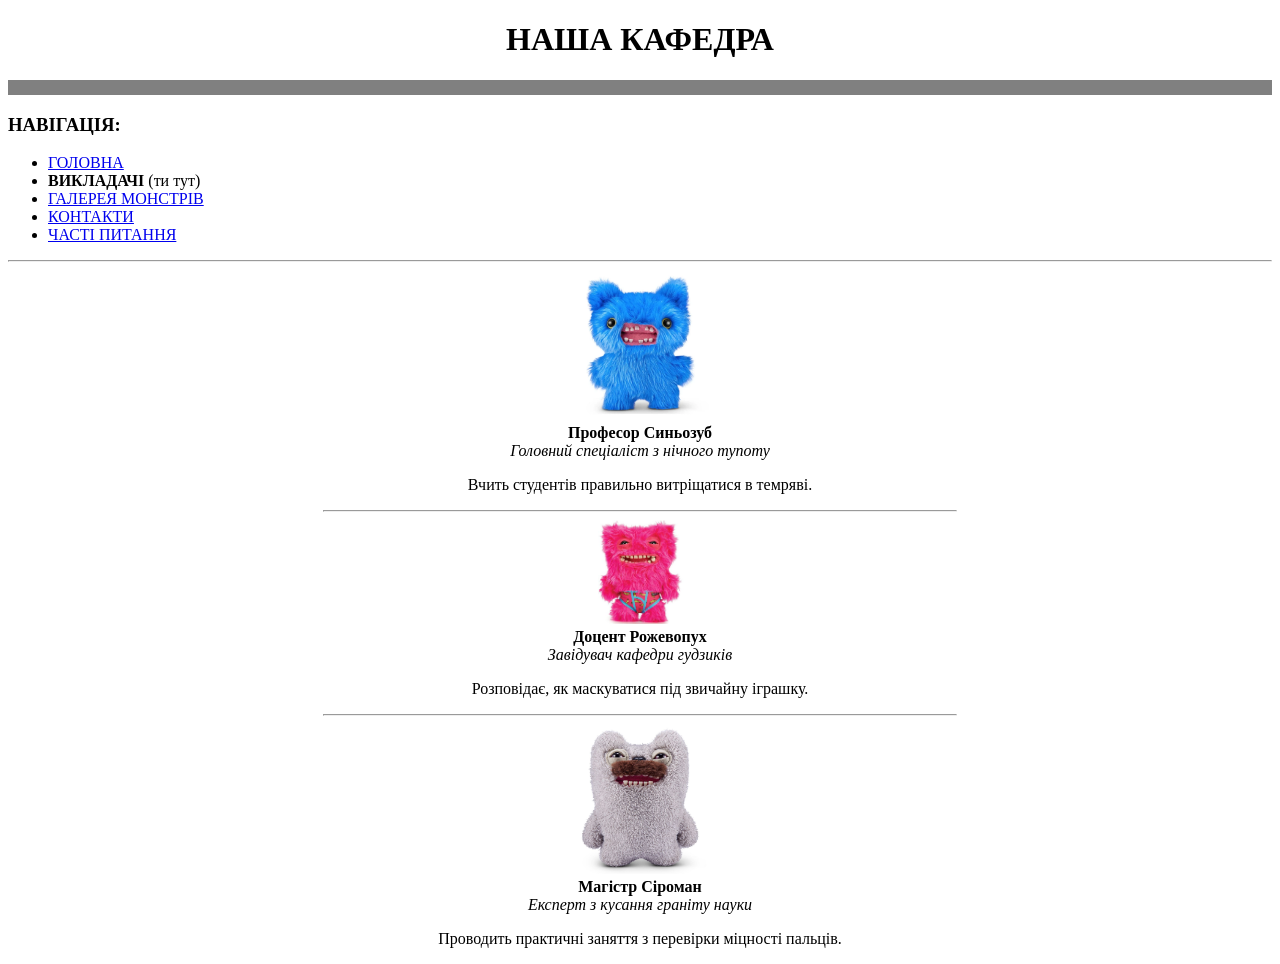
==== pages/about.html @ 04491fee "new pages with fugglers" ====
<!DOCTYPE html>
<html lang="uk">
<head>
    <meta charset="UTF-8">
    <meta name="viewport" content="width=device-width, initial-scale=1.0">
    <title>Наші Викладачі</title>
</head>
<body>

    <center>
        <h1> НАША КАФЕДРА </h1>
    </center>

    <hr noshade size="15">

    <h3>НАВІГАЦІЯ:</h3>

    <nav>
        <ul>
            <li><a href="../index.html">ГОЛОВНА</a></li>
            <li><b>ВИКЛАДАЧІ</b> (ти тут)</li>
            <li><a href="gallery.html">ГАЛЕРЕЯ МОНСТРІВ</a></li>
            <li><a href="contacts.html">КОНТАКТИ</a></li>
            <li><a href="faq.html">ЧАСТІ ПИТАННЯ</a></li>
        </ul>
    </nav>

    <hr>

    <center>
        <img src="../images/6119734.webp" width="150" title="Професор">
        <br>
        <strong>Професор Синьозуб</strong><br>
        <em>Головний спеціаліст з нічного тупоту</em>
        <p>Вчить студентів правильно витріщатися в темряві.</p>
    </center>

    <hr width="50%">

    <center>
        <img src="../images/976_02-650x450.jpg" width="150" title="Доцент">
        <br>
        <strong>Доцент Рожевопух</strong><br>
        <em>Завідувач кафедри гудзиків</em>
        <p>Розповідає, як маскуватися під звичайну іграшку.</p>
    </center>

    <hr width="50%">

    <center>
        <img src="../images/products_other_537145_1_1761638765.276.jpg" width="150" title="Лаборант">
        <br>
        <strong>Магістр Сіроман</strong><br>
        <em>Експерт з кусання граніту науки</em>
        <p>Проводить практичні заняття з перевірки міцності пальців.</p>
    </center>


</body>
</html>
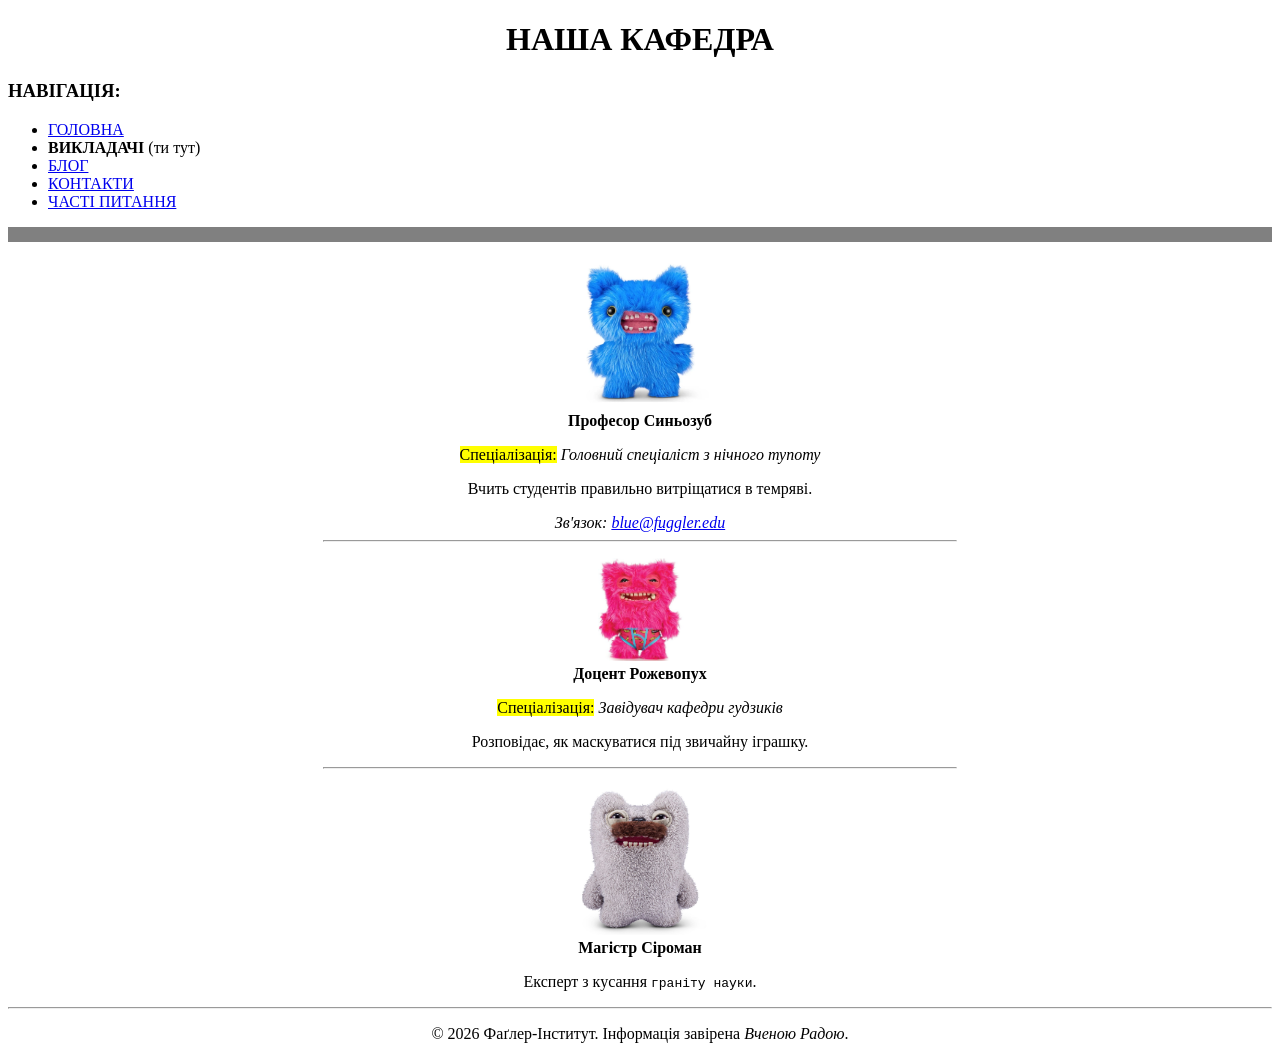
==== commit cf7d6fac: "Add semantic HTML5 structure" ====
--- a/pages/about.html
+++ b/pages/about.html
@@ -7,54 +7,71 @@
 </head>
 <body>
 
-    <center>
-        <h1> НАША КАФЕДРА </h1>
-    </center>
+    <header>
+        <center>
+            <h1>НАША КАФЕДРА</h1>
+        </center>
+        <h3>НАВІГАЦІЯ:</h3>
+        <nav>
+                <ul>
+                    <li><a href="../index.html">ГОЛОВНА</a></li>
+                    <li><b>ВИКЛАДАЧІ</b> (ти тут)</li>
+                    <li><a href="blog.html">БЛОГ</a></li>
+                    <li><a href="contacts.html">КОНТАКТИ</a></li>
+                    <li><a href="faq.html">ЧАСТІ ПИТАННЯ</a></li>
+                </ul>
+        </nav>
+    </header>
 
     <hr noshade size="15">
 
-    <h3>НАВІГАЦІЯ:</h3>
+    <main>
+        <section>
+            <article>
+                <center>
+                    <figure>
+                        <img src="../images/6119734.webp" width="150" alt="Професор Синьозуб">
+                        <figcaption><strong>Професор Синьозуб</strong></figcaption>
+                    </figure>
+                    <p><mark>Спеціалізація:</mark> <em>Головний спеціаліст з нічного тупоту</em></p>
+                    <p>Вчить студентів правильно витріщатися в темряві.</p>
+                    <address>Зв'язок: <a href="mailto:blue@fuggler.edu">blue@fuggler.edu</a></address>
+                </center>
+            </article>
 
-    <nav>
-        <ul>
-            <li><a href="../index.html">ГОЛОВНА</a></li>
-            <li><b>ВИКЛАДАЧІ</b> (ти тут)</li>
-            <li><a href="gallery.html">ГАЛЕРЕЯ МОНСТРІВ</a></li>
-            <li><a href="contacts.html">КОНТАКТИ</a></li>
-            <li><a href="faq.html">ЧАСТІ ПИТАННЯ</a></li>
-        </ul>
-    </nav>
+            <hr width="50%">
 
-    <hr>
+            <article>
+                <center>
+                    <figure>
+                        <img src="../images/976_02-650x450.jpg" width="150" alt="Доцент Рожевопух">
+                        <figcaption><strong>Доцент Рожевопух</strong></figcaption>
+                    </figure>
+                    <p><mark>Спеціалізація:</mark> <em>Завідувач кафедри гудзиків</em></p>
+                    <p>Розповідає, як маскуватися під звичайну іграшку.</p>
+                </center>
+            </article>
 
-    <center>
-        <img src="../images/6119734.webp" width="150" title="Професор">
-        <br>
-        <strong>Професор Синьозуб</strong><br>
-        <em>Головний спеціаліст з нічного тупоту</em>
-        <p>Вчить студентів правильно витріщатися в темряві.</p>
-    </center>
+            <hr width="50%">
 
-    <hr width="50%">
+            <article>
+                <center>
+                    <figure>
+                        <img src="../images/products_other_537145_1_1761638765.276.jpg" width="150" alt="Магістр Сіроман">
+                        <figcaption><strong>Магістр Сіроман</strong></figcaption>
+                    </figure>
+                    <p>Експерт з кусання <code>граніту науки</code>.</p>
+                </center>
+            </article>
+        </section>
+    </main>
 
-    <center>
-        <img src="../images/976_02-650x450.jpg" width="150" title="Доцент">
-        <br>
-        <strong>Доцент Рожевопух</strong><br>
-        <em>Завідувач кафедри гудзиків</em>
-        <p>Розповідає, як маскуватися під звичайну іграшку.</p>
-    </center>
-
-    <hr width="50%">
-
-    <center>
-        <img src="../images/products_other_537145_1_1761638765.276.jpg" width="150" title="Лаборант">
-        <br>
-        <strong>Магістр Сіроман</strong><br>
-        <em>Експерт з кусання граніту науки</em>
-        <p>Проводить практичні заняття з перевірки міцності пальців.</p>
-    </center>
-
+    <footer>
+        <hr>
+        <center>
+            <p>&copy; 2026 Фаґлер-Інститут. Інформація завірена <cite>Вченою Радою</cite>.</p>
+        </center>
+    </footer>
 
 </body>
 </html>
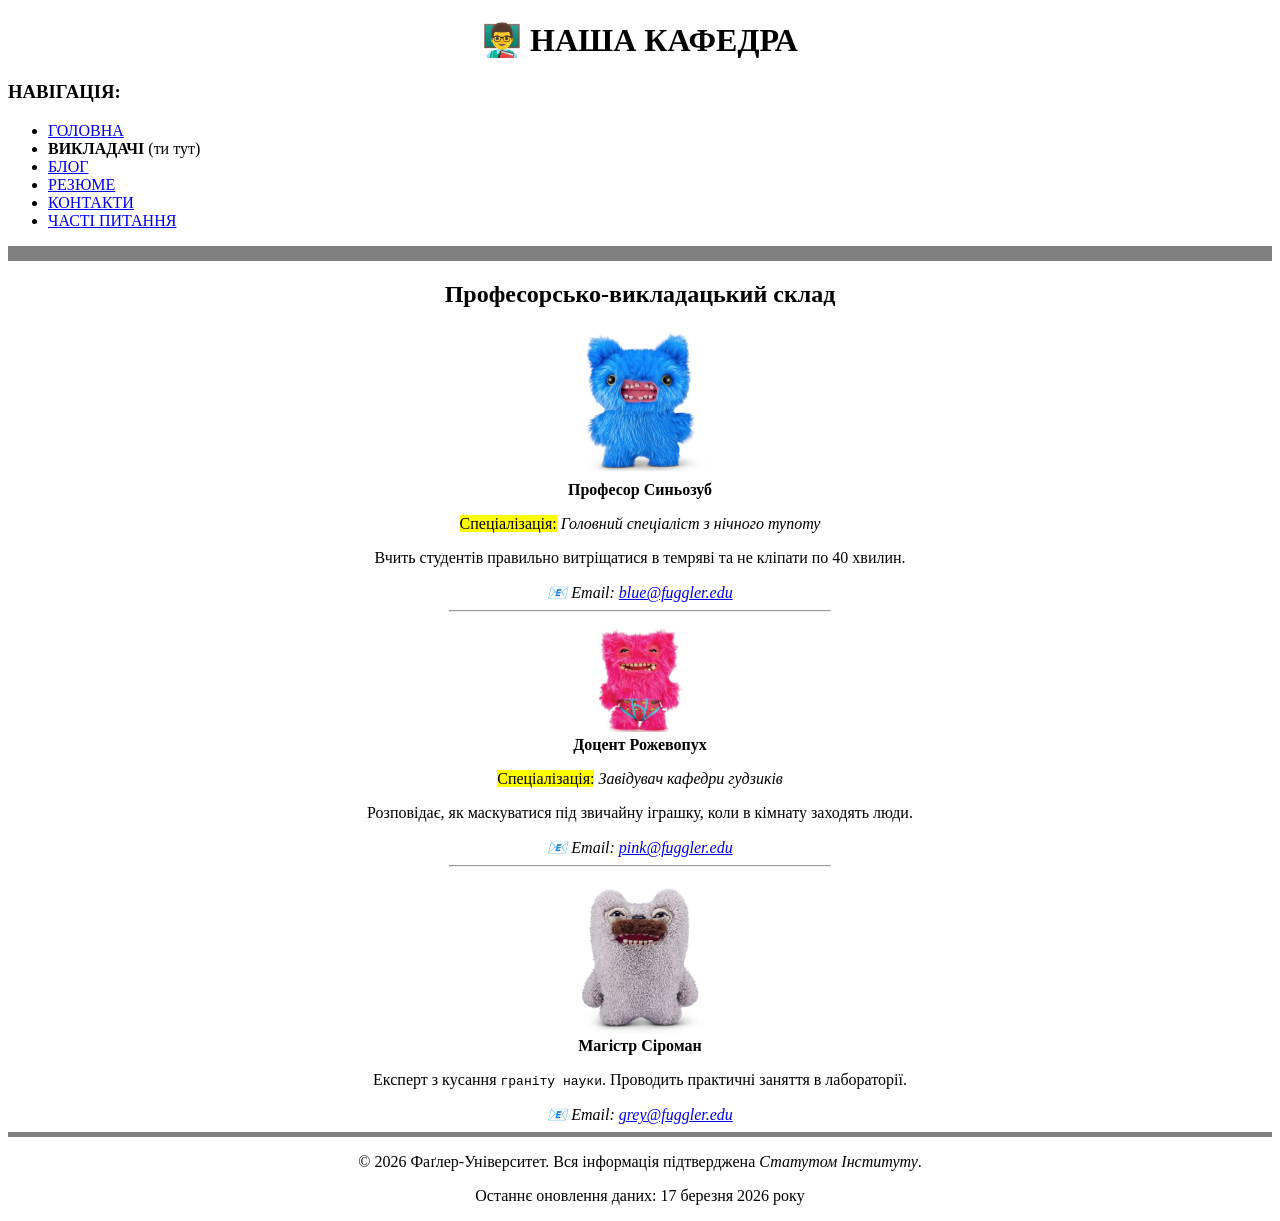
==== commit 37b64063: "new page" ====
--- a/pages/about.html
+++ b/pages/about.html
@@ -3,13 +3,13 @@
 <head>
     <meta charset="UTF-8">
     <meta name="viewport" content="width=device-width, initial-scale=1.0">
-    <title>Наші Викладачі</title>
+    <title>Наші Викладачі — Фаґлер-Університет</title>
 </head>
 <body>
 
     <header>
         <center>
-            <h1>НАША КАФЕДРА</h1>
+            <h1>👨‍🏫 НАША КАФЕДРА</h1>
         </center>
         <h3>НАВІГАЦІЯ:</h3>
         <nav>
@@ -17,6 +17,7 @@
                     <li><a href="../index.html">ГОЛОВНА</a></li>
                     <li><b>ВИКЛАДАЧІ</b> (ти тут)</li>
                     <li><a href="blog.html">БЛОГ</a></li>
+                    <li><a href="resume.html">РЕЗЮМЕ</a></li>
                     <li><a href="contacts.html">КОНТАКТИ</a></li>
                     <li><a href="faq.html">ЧАСТІ ПИТАННЯ</a></li>
                 </ul>
@@ -27,6 +28,8 @@
 
     <main>
         <section>
+            <center><h2>Професорсько-викладацький склад</h2></center>
+
             <article>
                 <center>
                     <figure>
@@ -34,12 +37,15 @@
                         <figcaption><strong>Професор Синьозуб</strong></figcaption>
                     </figure>
                     <p><mark>Спеціалізація:</mark> <em>Головний спеціаліст з нічного тупоту</em></p>
-                    <p>Вчить студентів правильно витріщатися в темряві.</p>
-                    <address>Зв'язок: <a href="mailto:blue@fuggler.edu">blue@fuggler.edu</a></address>
+                    <p>Вчить студентів правильно витріщатися в темряві та не кліпати по 40 хвилин.</p>
+                    
+                    <address>
+                        📧 Email: <a href="mailto:blue@fuggler.edu">blue@fuggler.edu</a>
+                    </address>
                 </center>
             </article>
 
-            <hr width="50%">
+            <hr width="30%">
 
             <article>
                 <center>
@@ -48,11 +54,14 @@
                         <figcaption><strong>Доцент Рожевопух</strong></figcaption>
                     </figure>
                     <p><mark>Спеціалізація:</mark> <em>Завідувач кафедри гудзиків</em></p>
-                    <p>Розповідає, як маскуватися під звичайну іграшку.</p>
+                    <p>Розповідає, як маскуватися під звичайну іграшку, коли в кімнату заходять люди.</p>
+                    <address>
+                        📧 Email: <a href="mailto:pink@fuggler.edu">pink@fuggler.edu</a>
+                    </address>
                 </center>
             </article>
 
-            <hr width="50%">
+            <hr width="30%">
 
             <article>
                 <center>
@@ -60,16 +69,20 @@
                         <img src="../images/products_other_537145_1_1761638765.276.jpg" width="150" alt="Магістр Сіроман">
                         <figcaption><strong>Магістр Сіроман</strong></figcaption>
                     </figure>
-                    <p>Експерт з кусання <code>граніту науки</code>.</p>
+                    <p>Експерт з кусання <code>граніту науки</code>. Проводить практичні заняття в лабораторії.</p>
+                    <address>
+                        📧 Email: <a href="mailto:grey@fuggler.edu">grey@fuggler.edu</a>
+                    </address>
                 </center>
             </article>
         </section>
     </main>
 
     <footer>
-        <hr>
+        <hr noshade size="5">
         <center>
-            <p>&copy; 2026 Фаґлер-Інститут. Інформація завірена <cite>Вченою Радою</cite>.</p>
+            <p>&copy; 2026 Фаґлер-Університет. Вся інформація підтверджена <cite>Статутом Інституту</cite>.</p>
+            <p>Останнє оновлення даних: <time datetime="2026-03-17">17 березня 2026 року</time></p>
         </center>
     </footer>
 
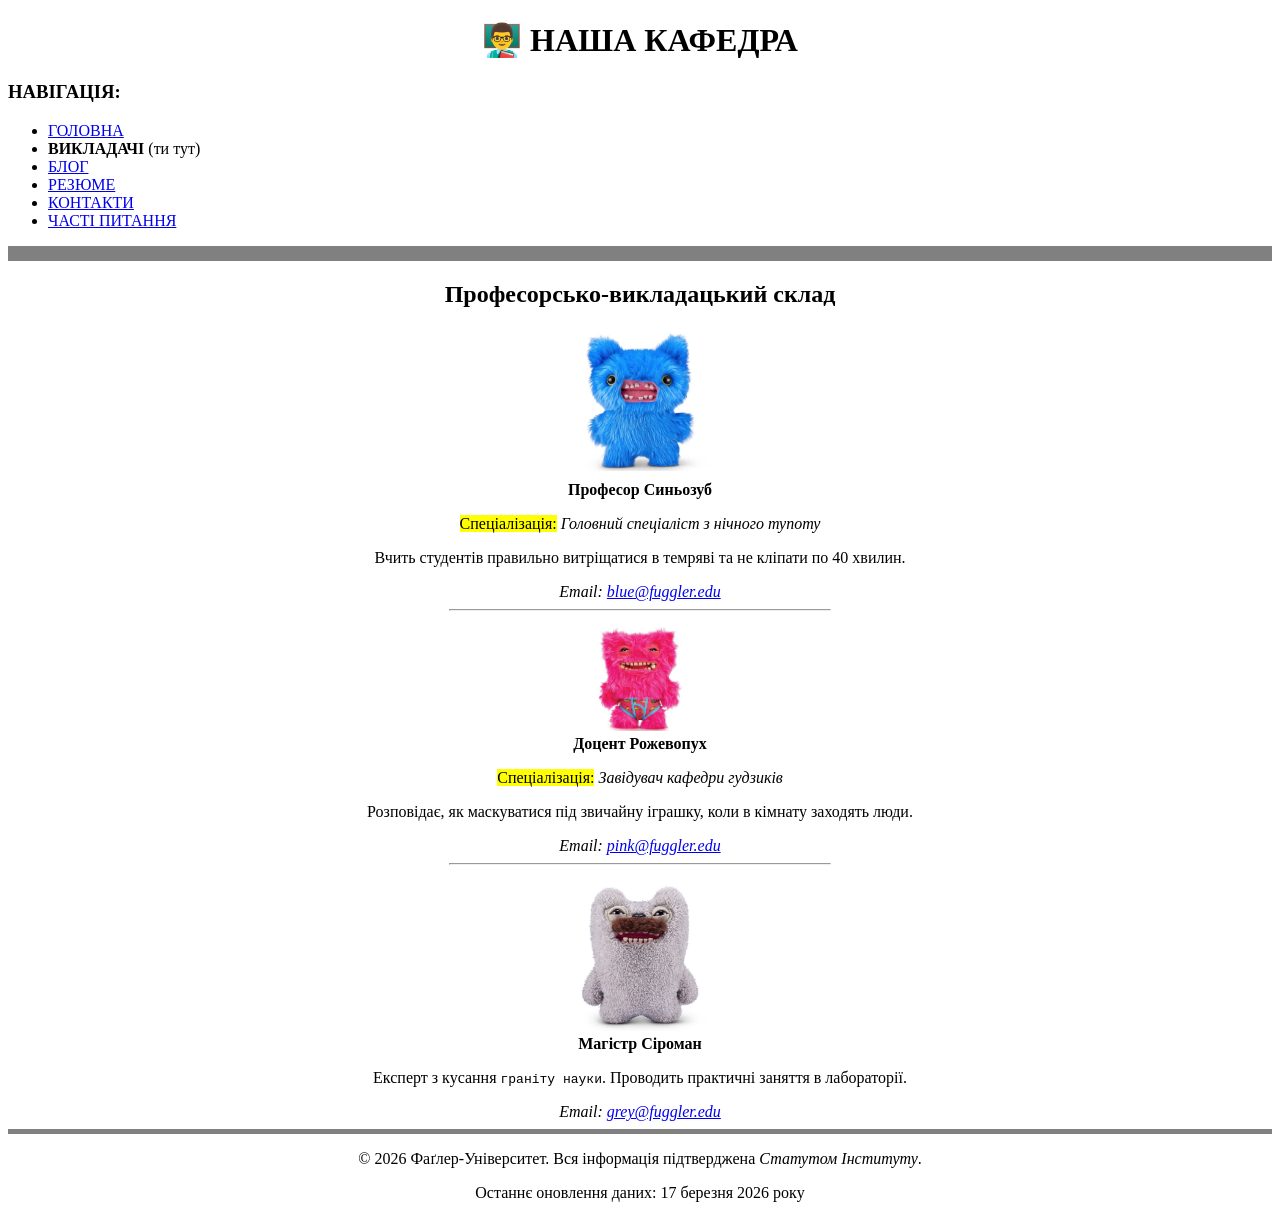
==== commit e092e3da: "Add semantic tables" ====
--- a/pages/about.html
+++ b/pages/about.html
@@ -40,7 +40,7 @@
                     <p>Вчить студентів правильно витріщатися в темряві та не кліпати по 40 хвилин.</p>
                     
                     <address>
-                        📧 Email: <a href="mailto:blue@fuggler.edu">blue@fuggler.edu</a>
+                         Email: <a href="mailto:blue@fuggler.edu">blue@fuggler.edu</a>
                     </address>
                 </center>
             </article>
@@ -56,7 +56,7 @@
                     <p><mark>Спеціалізація:</mark> <em>Завідувач кафедри гудзиків</em></p>
                     <p>Розповідає, як маскуватися під звичайну іграшку, коли в кімнату заходять люди.</p>
                     <address>
-                        📧 Email: <a href="mailto:pink@fuggler.edu">pink@fuggler.edu</a>
+                        Email: <a href="mailto:pink@fuggler.edu">pink@fuggler.edu</a>
                     </address>
                 </center>
             </article>
@@ -71,7 +71,7 @@
                     </figure>
                     <p>Експерт з кусання <code>граніту науки</code>. Проводить практичні заняття в лабораторії.</p>
                     <address>
-                        📧 Email: <a href="mailto:grey@fuggler.edu">grey@fuggler.edu</a>
+                        Email: <a href="mailto:grey@fuggler.edu">grey@fuggler.edu</a>
                     </address>
                 </center>
             </article>
